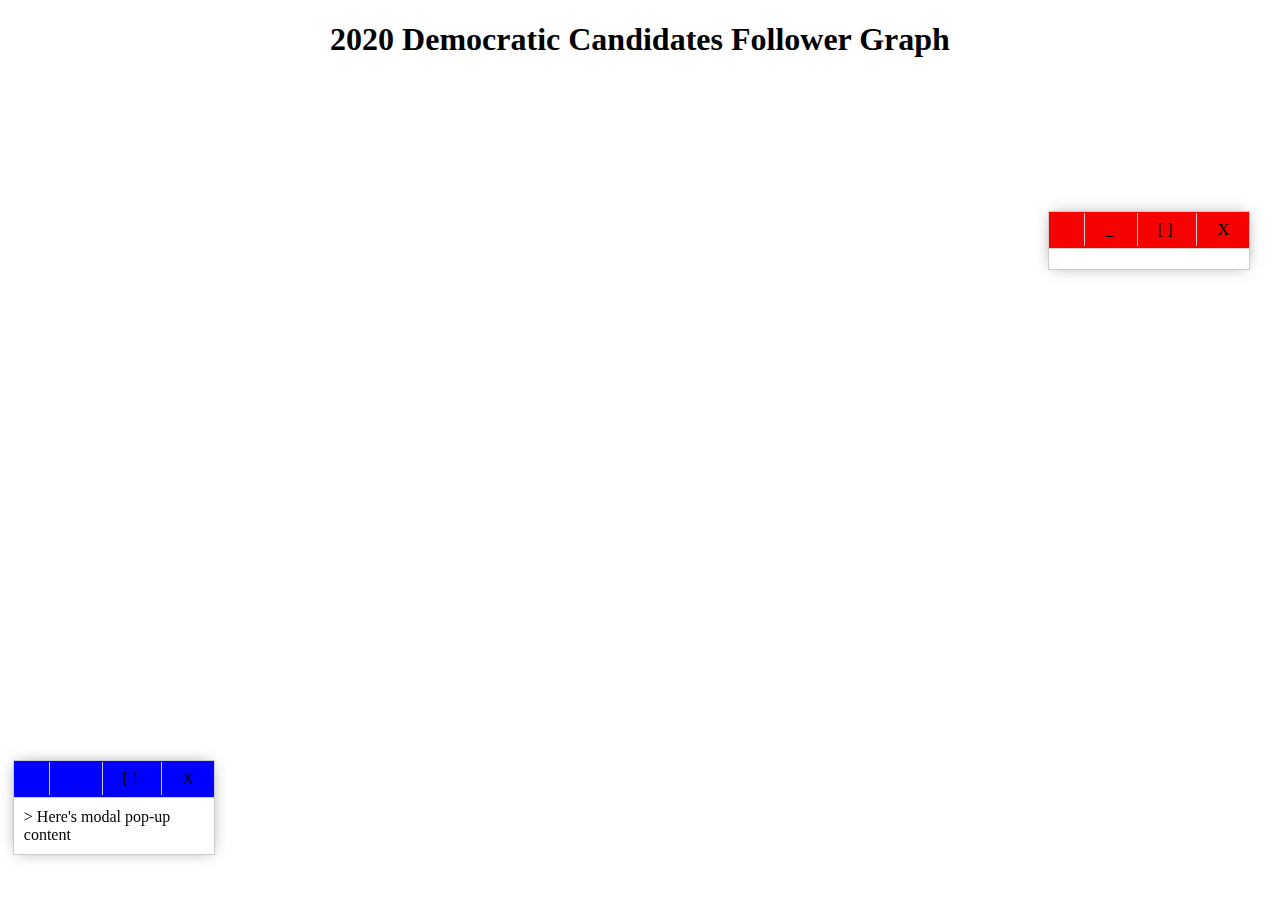
==== index.html @ 8b8de82c "Add code for follower graph for post 2" ====
<!DOCTYPE html>
<html>
	<head>
		<title>Tweet Id vs Timestamp</title>
		<meta name="description" content="2020 Democratic Candidates Follower Graph">
		<meta name="keywords" content="Twitter, Web Archiving, Tweet Ids">
		<meta name="author" content="Mohammed Nauman Siddique">
		<meta name="viewport" content="width=device-width, initial-scale=1.0">
		<link rel="stylesheet" href="style.css">
		<script src="https://ajax.googleapis.com/ajax/libs/jquery/2.1.1/jquery.min.js"></script>
        <script type = "text/javascript" src = "https://d3js.org/d3.v4.min.js"></script>
	</head>

	<body>
		<h1>2020 Democratic Candidates Follower Graph</h1>
		<div id="floatingaxis"></div>
			<div id="candidatewindow" class="modal">
				<div id="candidateheader" class="header">
					<span class="buttons">
						<span id="candidatemin">_</span>
						<span id="candidatemax">[ ]</span>
						<span id="candidateclose">X</span>
					</span>
				</div>
				<div id= "candidatecontent" class="content">>
					Here's modal pop-up content
				</div>
			</div>

		<div id="questionairewindow" class="modal">
			<div class="header">
				<span class="buttons">
					<span id="questionairemin">_</span>
					<span id="questionairemax">[ ]</span>
					<span id="questionaireclose">X</span>
				</span>
			</div>
			<div id= "questionairecontent" class="content">
			</div>
		</div>
		<div id="followergraph"></div>
        <script type = "text/javascript" src = "followergraph.js"></script>
   </body>
</html>
---- style.css ----
h1 {
	text-align: center;
}

.fakelink{
  text-decoration-line: underline;
}

#floatingaxis {
  position:sticky;
  top:0%;
  z-index:1;
}

#candidatewindow {
  position: fixed;
  z-index: 2;
  left: 1%;
  bottom: 5%;
  width: 200px;
  cursor: grab;
  
}

#questionairewindow {
  position: fixed;
  z-index: 2;
  right: 30px;
  bottom:70%;
  width: 200px;
  cursor: grab;
}

.modal {
  background: #fff;
  border: 1px solid #ccc;
  box-shadow: 0 0 15px -5px rgba(0,0,0,.5);
}

.modal .header {
  padding: 8px 12px;
  position: relative;
}

#candidatewindow .header{
  background-color:#0000FF;
  height: 20px;
}

#questionairewindow .header{
  background-color:#F50303;
  height: 20px;
}

.modal .header .buttons {
  position: absolute;
  right: 0;
  top: 9px;
}

.modal .header .buttons span {
  border-left: 1px solid #ccc;
  padding: 8px 20px;
  cursor: pointer;
}

.modal .header .buttons span:hover {
  background: #eee;
}

.modal .content {
  border-top: 1px solid #ccc;
  padding: 10px;
}

div.tooltip {	
    position: absolute;			
    text-align: center;			
    width: 140px;					
    height: auto;					
    padding: 2px;				
    font: 12px sans-serif;
	font-weight: bold;
    background: lightsteelblue;	
    border: 0px;		
    border-radius: 8px;			
    pointer-events: none;
	z-index: 2;
}

#minimap {
    position: absolute;
    top: 10px;
    right: 40px;
    cursor: grab;
}

#minimap:active .slider-rect {
    opacity: 0.05;
    cursor: move;
}

.slider-rect {
    fill: #000;
    opacity: 0.3;
    cursor: pointer;
}

#container {
    position: relative;
}

#minimapwindow {
  position: fixed;
  z-index: 2;
  left: 50%;
  bottom: 10%;
  width: 250px;
  cursor: grab;
}

#minimapwindow .header{
  background-color:#F503DF;
  height: 20px;
}
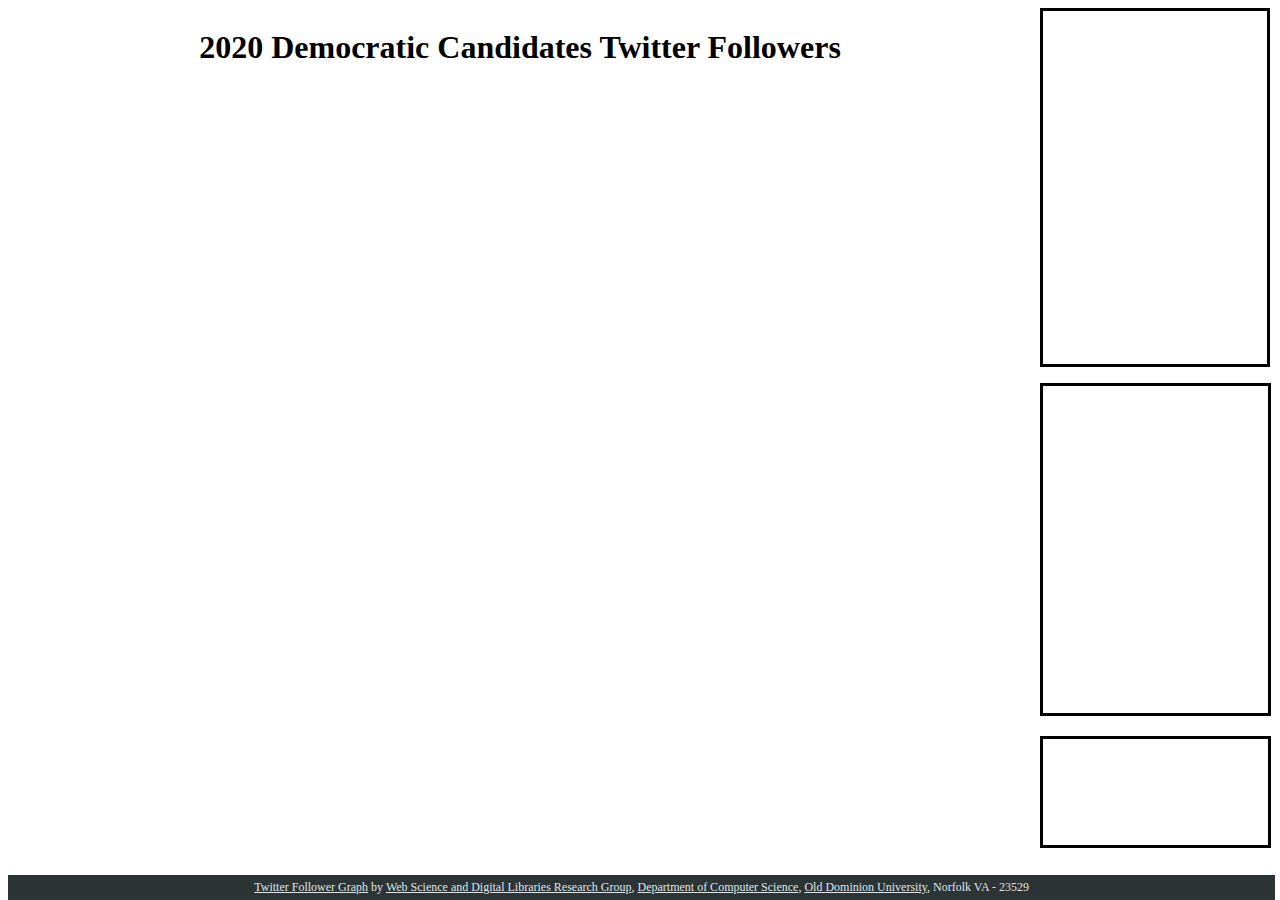
==== commit a3558b3b: "Add minimap docked version" ====
--- a/index.html
+++ b/index.html
@@ -1,44 +1,41 @@
 <!DOCTYPE html>
 <html>
 	<head>
-		<title>Tweet Id vs Timestamp</title>
-		<meta name="description" content="2020 Democratic Candidates Follower Graph">
-		<meta name="keywords" content="Twitter, Web Archiving, Tweet Ids">
+		<title>Twitter Follower Graph</title>
+		<meta name="description" content="2020 Democratic Candidates Twitter Followers">
+		<meta name="keywords" content="Twitter, Web Archiving, Tweet Id, Democratic Candidates, 2020 Elections, Follower Count">
 		<meta name="author" content="Mohammed Nauman Siddique">
 		<meta name="viewport" content="width=device-width, initial-scale=1.0">
 		<link rel="stylesheet" href="style.css">
+		<link rel="stylesheet" href="https://cdnjs.cloudflare.com/ajax/libs/font-awesome/4.7.0/css/font-awesome.min.css">
 		<script src="https://ajax.googleapis.com/ajax/libs/jquery/2.1.1/jquery.min.js"></script>
         <script type = "text/javascript" src = "https://d3js.org/d3.v4.min.js"></script>
+		<script src="//d3js.org/d3-scale-chromatic.v0.3.min.js"></script>
 	</head>
 
 	<body>
-		<h1>2020 Democratic Candidates Follower Graph</h1>
-		<div id="floatingaxis"></div>
-			<div id="candidatewindow" class="modal">
-				<div id="candidateheader" class="header">
-					<span class="buttons">
-						<span id="candidatemin">_</span>
-						<span id="candidatemax">[ ]</span>
-						<span id="candidateclose">X</span>
-					</span>
-				</div>
-				<div id= "candidatecontent" class="content">>
-					Here's modal pop-up content
+		<div id="container">
+			<div id="contentContainer">
+				<div id="titleContainer">
+					<h1>2020 Democratic Candidates Twitter Followers</h1>
+					
+				</div> 
+				<div id="graphContainer">
+					<div id="followergraph"></div>
+					<div id="floatingaxis"></div>
 				</div>
 			</div>
-
-		<div id="questionairewindow" class="modal">
-			<div class="header">
-				<span class="buttons">
-					<span id="questionairemin">_</span>
-					<span id="questionairemax">[ ]</span>
-					<span id="questionaireclose">X</span>
-				</span>
+			<div id="widgetContainer">
+				<div id="minimapContainer">
+					<div id="minimap"></div>
+				</div>
+				<div id="candidatewindow"></div>
+				<div id ="questionairewindow"></div>
 			</div>
-			<div id= "questionairecontent" class="content">
-			</div>
-		</div>
-		<div id="followergraph"></div>
-        <script type = "text/javascript" src = "followergraph.js"></script>
+        </div>
+		<footer>
+		    <a href="https://github.com/oduwsdl/2020DemFollowerGraph">Twitter Follower Graph</a> by <a href="https://twitter.com/WebSciDL">Web Science and Digital Libraries Research Group</a>, <a href="https://odu.edu/compsci">Department of Computer Science</a>, <a href="https://odu.edu/">Old Dominion University</a>, Norfolk VA - 23529</footer>
+		</footer>
+		<script type = "text/javascript" src = "followergraph.js"></script>
    </body>
 </html>
--- a/style.css
+++ b/style.css
@@ -1,5 +1,38 @@
+#container{
+  width:100%;
+  height: 97%;
+}
+
+#contentContainer{
+  position:absolute; 
+  width:80%;	
+}
+
+#titleContainer{
+  height: 100px;
+  width: 100%;
+}
+
 h1 {
-	text-align: center;
+  text-align: center;
+}
+
+#widgetContainer{
+  position: absolute; 
+  right: 10px; 
+  width: 18%; 
+  height: 98%;	
+}
+
+#minimapContainer{
+  border-style: solid; 
+  height:40%;"	
+}
+
+#followergraph{
+  height: 500px; 
+  overflow-y: scroll;
+  overflow-x: hidden;
 }
 
 .fakelink{
@@ -7,92 +40,52 @@
 }
 
 #floatingaxis {
-  position:sticky;
-  top:0%;
-  z-index:1;
+  position:absolute; 
+  top:547px;
 }
 
 #candidatewindow {
-  position: fixed;
-  z-index: 2;
-  left: 1%;
-  bottom: 5%;
-  width: 200px;
-  cursor: grab;
-  
+  margin-top:5px; 
+  border-style: solid; 
+  height:37%; 
+  font-size:14px; 
+  position:absolute; 
+  top: 42%; 
+  width: 98%;
+  overflow-y: scroll; 
 }
 
 #questionairewindow {
-  position: fixed;
-  z-index: 2;
-  right: 30px;
-  bottom:70%;
-  width: 200px;
-  cursor: grab;
-}
-
-.modal {
-  background: #fff;
-  border: 1px solid #ccc;
-  box-shadow: 0 0 15px -5px rgba(0,0,0,.5);
-}
-
-.modal .header {
-  padding: 8px 12px;
-  position: relative;
-}
-
-#candidatewindow .header{
-  background-color:#0000FF;
-  height: 20px;
-}
-
-#questionairewindow .header{
-  background-color:#F50303;
-  height: 20px;
-}
-
-.modal .header .buttons {
-  position: absolute;
-  right: 0;
-  top: 9px;
-}
-
-.modal .header .buttons span {
-  border-left: 1px solid #ccc;
-  padding: 8px 20px;
-  cursor: pointer;
-}
-
-.modal .header .buttons span:hover {
-  background: #eee;
-}
-
-.modal .content {
-  border-top: 1px solid #ccc;
-  padding: 10px;
+  position:absolute; 
+  margin-top:5px; 
+  border-style: solid; 
+  height:12%;
+  width: 98%;
+  float:left;
+  top: 82%;
 }
 
 div.tooltip {	
-    position: absolute;			
-    text-align: center;			
-    width: 140px;					
-    height: auto;					
-    padding: 2px;				
-    font: 12px sans-serif;
-	font-weight: bold;
-    background: lightsteelblue;	
-    border: 0px;		
-    border-radius: 8px;			
-    pointer-events: none;
-	z-index: 2;
+  position: absolute;			
+  text-align: center;			
+  width: 140px;					
+  height: auto;					
+  padding: 2px;				
+  font: 12px times;
+  font-weight: bold;
+  background: lightsteelblue;	
+  border: 0px;		
+  border-radius: 8px;			
+  pointer-events: none;
+  z-index: 2;
 }
 
 #minimap {
-    position: absolute;
-    top: 10px;
-    right: 40px;
-    cursor: grab;
+  cursor: grab;
+  float:left; 
+  width:60%; 
+  padding-left:20px; 
+  height:85%;
 }
 
 #minimap:active .slider-rect {
@@ -106,20 +99,18 @@
     cursor: pointer;
 }
 
-#container {
-    position: relative;
+footer {
+	position: fixed;
+	bottom: 0;
+	background-color: #2d3436;
+	color: #dfe6e9;
+	text-align: center;
+	font-size: 12px;
+	width: 99%;
+	padding: 5px;
+	box-sizing: border-box;
 }
 
-#minimapwindow {
-  position: fixed;
-  z-index: 2;
-  left: 50%;
-  bottom: 10%;
-  width: 250px;
-  cursor: grab;
-}
-
-#minimapwindow .header{
-  background-color:#F503DF;
-  height: 20px;
+footer a {
+  color: #dfe6e9;
 }